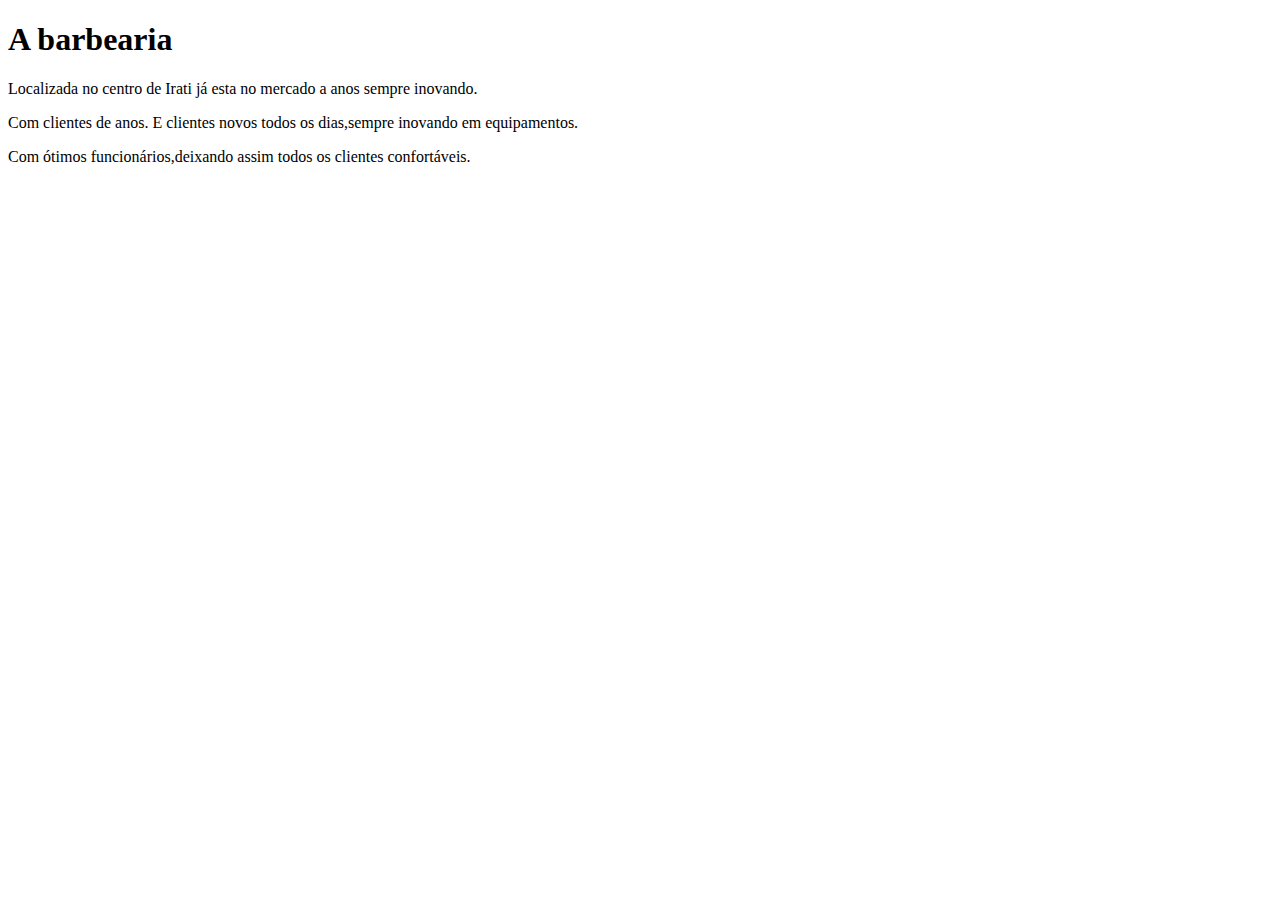
==== index.html @ 0ffea671 "iniciando formatação to texto 05/07" ====
<!DOCTYPE html>
<html>
<head>
    <meta charset='utf-8'>
    <meta http-equiv='X-UA-Compatible' content='IE=edge'>
    <title>Page Title</title>
    <meta name='viewport' content='width=device-width, initial-scale=1'>
    <link rel='stylesheet' type='text/css' media='screen' href='main.css'>
    <script src='main.js'></script>
</head>
<body>
    <h1>A barbearia</h1>

    <p>Localizada no centro de Irati já esta no mercado a anos
   sempre inovando.</p>
   
  <p>Com clientes de anos. E clientes novos todos os dias,sempre 
   inovando em equipamentos.</p>
   
   <p>Com ótimos funcionários,deixando assim todos os clientes 
   confortáveis.</p>
</body>
</html>
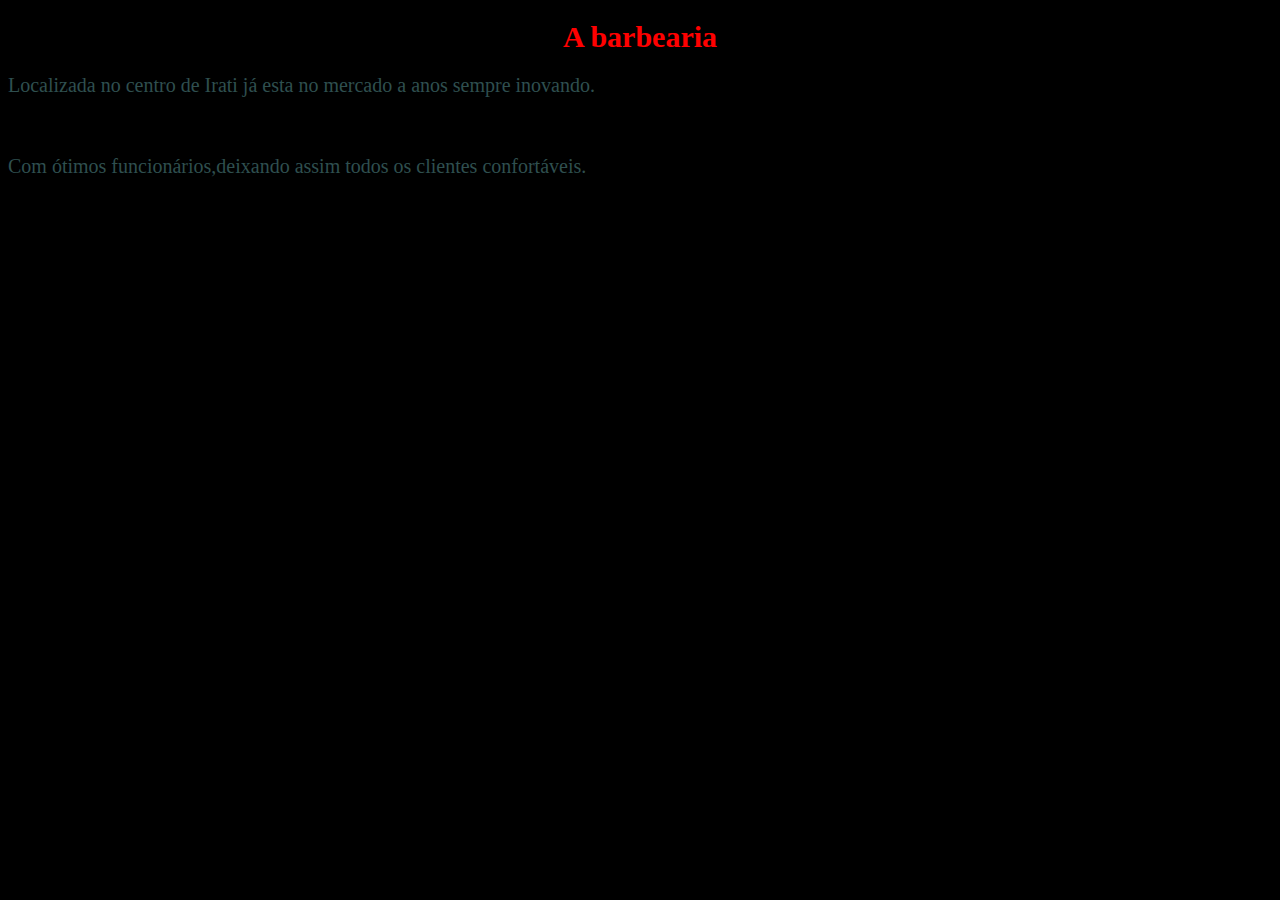
==== commit ebd7547e: "atualizaçao" ====
--- a/index.html
+++ b/index.html
@@ -5,15 +5,16 @@
     <meta http-equiv='X-UA-Compatible' content='IE=edge'>
     <title>Page Title</title>
     <meta name='viewport' content='width=device-width, initial-scale=1'>
-    <link rel='stylesheet' type='text/css' media='screen' href='main.css'>
+   
     <script src='main.js'></script>
+
+   <link rel="stylesheet" href = "style.css">
 </head>
 <body>
     <h1>A barbearia</h1>
 
     <p>Localizada no centro de Irati já esta no mercado a anos
-   sempre inovando.</p>
-   
+   sempre inovando.</p
   <p>Com clientes de anos. E clientes novos todos os dias,sempre 
    inovando em equipamentos.</p>
    
--- a/style.css
+++ b/style.css
@@ -0,0 +1,13 @@
+body {
+    background-color: black;
+}
+h1{
+    text-align: center;
+    font-size: 30px;
+    color: red;
+}
+p {
+    text-align: justify;
+    font-size: 20px;
+    color: darkslategrey;
+}